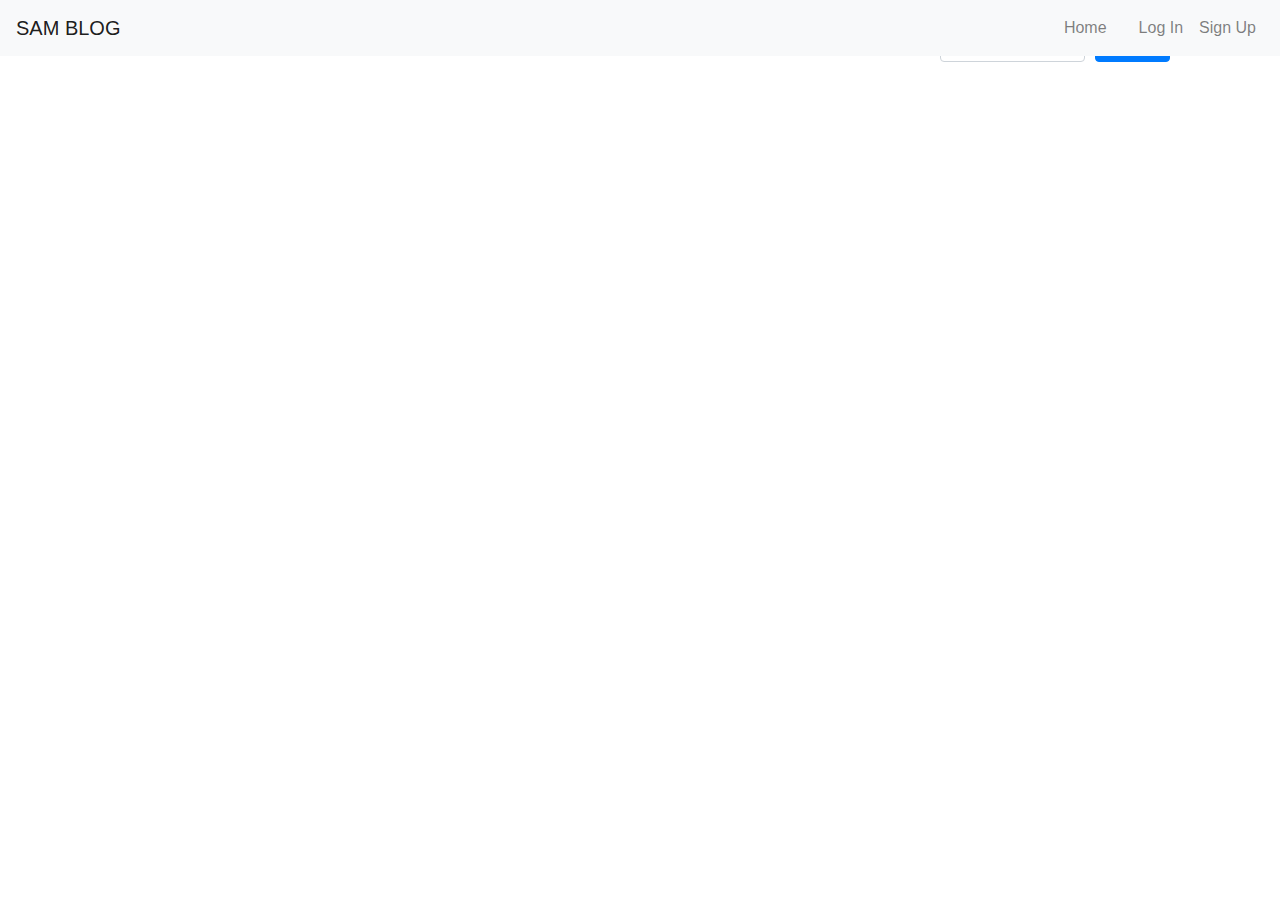
==== public/index.html @ 2ff495c5 "added home page" ====
<!DOCTYPE html>
<html lang="en">
<head>111111111111
    <meta charset="UTF-8">
    <meta name="viewport" content="width=device-width, initial-scale=1.0">
    <meta http-equiv="X-UA-Compatible" content="ie=edge">
    <title>SAM Blog</title>
    <link rel="stylesheet" href="./css/style.css">
    <link rel="stylesheet" href="./css/bootstrap.css">
    <link rel="stylesheet" href="./fonticons/css/all.min.css">
</head>
<body>
    <div class="background">
        <nav class="navbar navbar-expand-lg navbar-light bg-light navbar-default fixed-top">
            <a class="navbar-brand" href="#">SAM BLOG</a>
            <button class="navbar-toggler" type="button" data-toggle="collapse" data-target="#navbarNav" aria-controls="navbarNav" aria-expanded="false" aria-label="Toggle navigation">
                <span class="navbar-toggler-icon"></span>
            </button>
            <div class="collapse navbar-collapse" id="navbarNav" style="display:flex;justify-content: flex-end">
                <ul class="navbar-nav" >
                <li class="nav-item active">
                    <a class="nav-link" href="#"> <span class="sr-only">(current)</span></a>
                </li>
                <li class="nav-item">
                    <a class="nav-link" href="index.html">Home</a>
                </li>
                <li class="nav-item">
                    <a class="nav-link" href="#" id="welcome-user"></a>
                </li>
                <li class="nav-item" id="log-out">
                    
                </li>
                <li class="nav-item">
                    <a class="nav-link" href="login.html" id="log-in">Log In</a>
                </li>
                <li class="nav-item">
                    <a class="nav-link" href="register.html" id="sign-up">Sign Up</a>
                </li>
                </ul>
            </div>
        </nav>
        <div class="content container">
            <div>
                <div class="row">
                    <div class="col-md-3 offset-md-9">
                        <form id="searchForm">
                            <div class="form-row align-items-center">
                                <div class="col-md-7">
                                    <label class="sr-only" for="search">Search</label>
                                    <input type="text" class="form-control mb-2" id="search" placeholder="Search">
                                </div>
                                <div class="col-md-3">
                                    <button type="submit" class="btn btn-primary mb-2">Submit</button>
                                </div>
                            </div>
                        </form>
                    </div>
                </div>
            </div>
            <div id="add-post" class="ml-3 mb-3 col-md-2" style="display:flex;justify-content:flex-start;">

            </div>
            <div class="posts">
                
                <!-- <div class="card" style="width: 40rem;">
                    <img src="..." class="card-img-top" alt="...">
                    <div class="card-body">
                        <h5 class="card-title">J</h5>
                        <p class="card-text">Some quick example text to build on the card title and make up the bulk of the card's content.</p>
                        <a href="#" class="btn btn-primary">Go somewhere</a>
                        
                    </div>
                </div> -->
            </div>
        </div>
    </div>
    <script src="./js/jquery-3.3.1.js"></script>
    <script src="./js/popper.min.js"></script>
    <script src="./js/bootstrap.js"></script>
    <script src="./js/blog.js"></script>
</body>
</html>
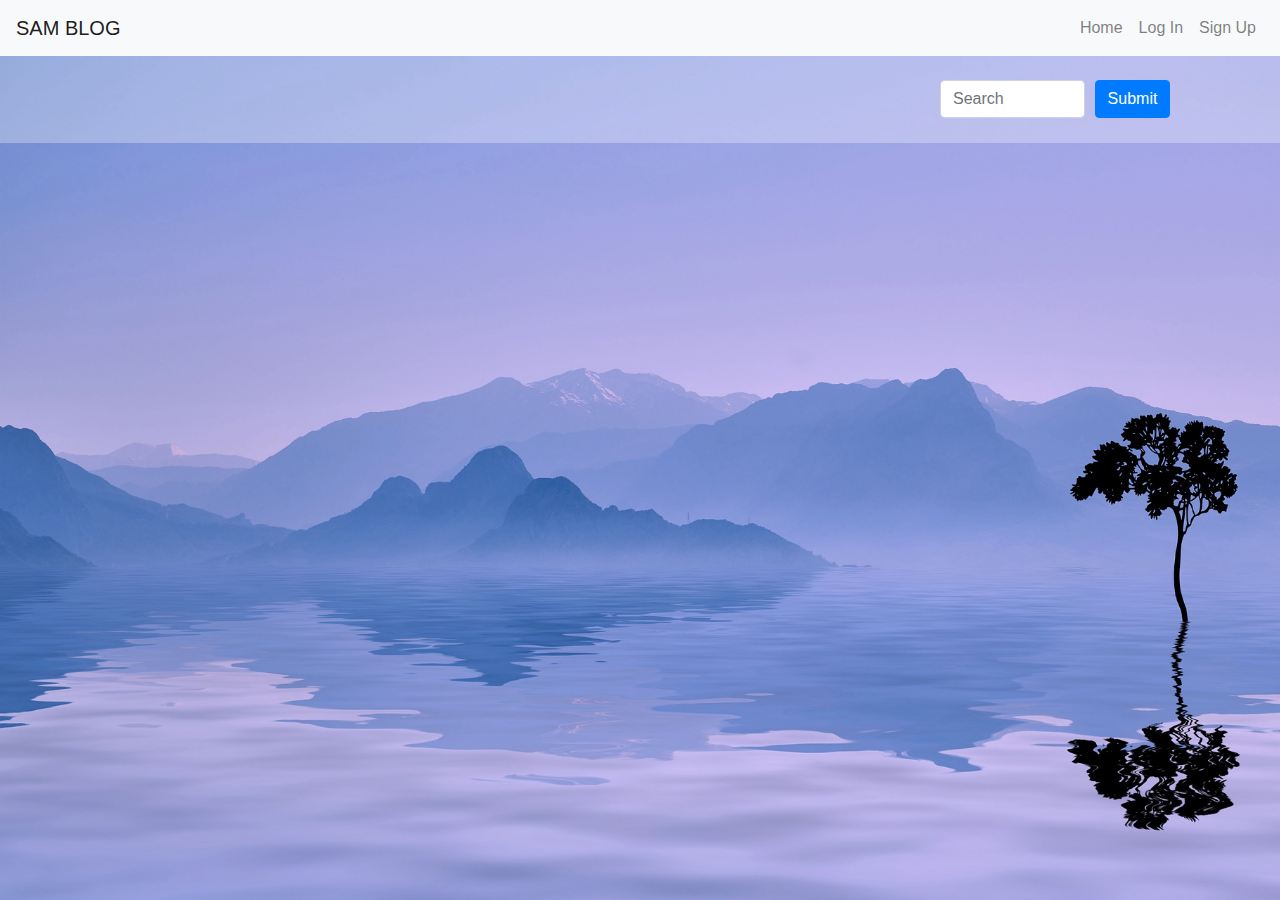
==== commit 615cfdaa: "made corrections" ====
--- a/public/index.html
+++ b/public/index.html
@@ -1,6 +1,6 @@
 <!DOCTYPE html>
 <html lang="en">
-<head>111111111111
+<head>
     <meta charset="UTF-8">
     <meta name="viewport" content="width=device-width, initial-scale=1.0">
     <meta http-equiv="X-UA-Compatible" content="ie=edge">
--- a/public/css/style.css
+++ b/public/css/style.css
@@ -0,0 +1,81 @@
+.content {
+    padding-top: 5rem;
+    background-color:rgba(255, 255, 255, 0);
+    min-height: 100%;
+    background-size: cover;
+}
+
+.card {
+    margin-bottom: 0rem;
+}
+
+.nav-link {
+    color:white;
+}
+#post-content{
+    text-align: center;
+}
+
+.posts {
+    display: flex;
+    flex-wrap: wrap;
+    /* grid-template-columns: auto auto;
+    gap: 0px;
+    padding-left:3rem;  */
+}
+
+.card-header{
+    text-align: center;
+}
+
+#post-title {
+    text-align: center;
+}
+
+.collapse .update{
+    display: inline;
+}
+
+body {
+    background-image: url('../landscape.jpg');
+    background-size: cover;
+    background-attachment: fixed;
+}
+
+.bg {
+    /* background-image: url('../cha2.jpg');
+    background-size: contain;
+    padding: 0px!; */
+    margin-bottom: 2rem;
+    margin-left: 2rem;
+} 
+.bottom-text {
+    background-color:rgba(0, 0, 0, 0.5);
+    height:4rem;
+    width:100%;
+    margin-top:12rem;
+    color:white;
+    text-align: center;
+    /* padding: auto; */
+}
+
+.background {
+    background-color: rgba(255, 255, 255, 0.3);
+}
+
+.register {
+    margin-top: 2rem;
+    background-color: rgba(255, 255, 255, 0.7)
+}
+
+.login {
+    background-color: rgba(255, 255, 255, 0.7);
+}
+
+#post-info {
+    color: white;
+}
+
+/* #post-info {
+    
+} */
--- a/public/fonticons/css/all.min.css
+++ b/public/fonticons/css/all.min.css
@@ -0,0 +1,5 @@
+/*!
+ * Font Awesome Free 5.4.2 by @fontawesome - https://fontawesome.com
+ * License - https://fontawesome.com/license/free (Icons: CC BY 4.0, Fonts: SIL OFL 1.1, Code: MIT License)
+ */
+.fa,.fab,.fal,.far,.fas{-moz-osx-font-smoothing:grayscale;-webkit-font-smoothing:antialiased;display:inline-block;font-style:normal;font-variant:normal;text-rendering:auto;line-height:1}.fa-lg{font-size:1.33333em;line-height:.75em;vertical-align:-.0667em}.fa-xs{font-size:.75em}.fa-sm{font-size:.875em}.fa-1x{font-size:1em}.fa-2x{font-size:2em}.fa-3x{font-size:3em}.fa-4x{font-size:4em}.fa-5x{font-size:5em}.fa-6x{font-size:6em}.fa-7x{font-size:7em}.fa-8x{font-size:8em}.fa-9x{font-size:9em}.fa-10x{font-size:10em}.fa-fw{text-align:center;width:1.25em}.fa-ul{list-style-type:none;margin-left:2.5em;padding-left:0}.fa-ul>li{position:relative}.fa-li{left:-2em;position:absolute;text-align:center;width:2em;line-height:inherit}.fa-border{border:.08em solid #eee;border-radius:.1em;padding:.2em .25em .15em}.fa-pull-left{float:left}.fa-pull-right{float:right}.fa.fa-pull-left,.fab.fa-pull-left,.fal.fa-pull-left,.far.fa-pull-left,.fas.fa-pull-left{margin-right:.3em}.fa.fa-pull-right,.fab.fa-pull-right,.fal.fa-pull-right,.far.fa-pull-right,.fas.fa-pull-right{margin-left:.3em}.fa-spin{animation:fa-spin 2s infinite linear}.fa-pulse{animation:fa-spin 1s infinite steps(8)}@keyframes fa-spin{0%{transform:rotate(0deg)}to{transform:rotate(1turn)}}.fa-rotate-90{-ms-filter:"progid:DXImageTransform.Microsoft.BasicImage(rotation=1)";transform:rotate(90deg)}.fa-rotate-180{-ms-filter:"progid:DXImageTransform.Microsoft.BasicImage(rotation=2)";transform:rotate(180deg)}.fa-rotate-270{-ms-filter:"progid:DXImageTransform.Microsoft.BasicImage(rotation=3)";transform:rotate(270deg)}.fa-flip-horizontal{-ms-filter:"progid:DXImageTransform.Microsoft.BasicImage(rotation=0, mirror=1)";transform:scaleX(-1)}.fa-flip-vertical{transform:scaleY(-1)}.fa-flip-horizontal.fa-flip-vertical,.fa-flip-vertical{-ms-filter:"progid:DXImageTransform.Microsoft.BasicImage(rotation=2, mirror=1)"}.fa-flip-horizontal.fa-flip-vertical{transform:scale(-1)}:root .fa-flip-horizontal,:root .fa-flip-vertical,:root .fa-rotate-90,:root .fa-rotate-180,:root .fa-rotate-270{-webkit-filter:none;filter:none}.fa-stack{display:inline-block;height:2em;line-height:2em;position:relative;vertical-align:middle;width:2em}.fa-stack-1x,.fa-stack-2x{left:0;position:absolute;text-align:center;width:100%}.fa-stack-1x{line-height:inherit}.fa-stack-2x{font-size:2em}.fa-inverse{color:#fff}.fa-500px:before{content:"\f26e"}.fa-accessible-icon:before{content:"\f368"}.fa-accusoft:before{content:"\f369"}.fa-acquisitions-incorporated:before{content:"\f6af"}.fa-ad:before{content:"\f641"}.fa-address-book:before{content:"\f2b9"}.fa-address-card:before{content:"\f2bb"}.fa-adjust:before{content:"\f042"}.fa-adn:before{content:"\f170"}.fa-adversal:before{content:"\f36a"}.fa-affiliatetheme:before{content:"\f36b"}.fa-air-freshener:before{content:"\f5d0"}.fa-algolia:before{content:"\f36c"}.fa-align-center:before{content:"\f037"}.fa-align-justify:before{content:"\f039"}.fa-align-left:before{content:"\f036"}.fa-align-right:before{content:"\f038"}.fa-alipay:before{content:"\f642"}.fa-allergies:before{content:"\f461"}.fa-amazon:before{content:"\f270"}.fa-amazon-pay:before{content:"\f42c"}.fa-ambulance:before{content:"\f0f9"}.fa-american-sign-language-interpreting:before{content:"\f2a3"}.fa-amilia:before{content:"\f36d"}.fa-anchor:before{content:"\f13d"}.fa-android:before{content:"\f17b"}.fa-angellist:before{content:"\f209"}.fa-angle-double-down:before{content:"\f103"}.fa-angle-double-left:before{content:"\f100"}.fa-angle-double-right:before{content:"\f101"}.fa-angle-double-up:before{content:"\f102"}.fa-angle-down:before{content:"\f107"}.fa-angle-left:before{content:"\f104"}.fa-angle-right:before{content:"\f105"}.fa-angle-up:before{content:"\f106"}.fa-angry:before{content:"\f556"}.fa-angrycreative:before{content:"\f36e"}.fa-angular:before{content:"\f420"}.fa-ankh:before{content:"\f644"}.fa-app-store:before{content:"\f36f"}.fa-app-store-ios:before{content:"\f370"}.fa-apper:before{content:"\f371"}.fa-apple:before{content:"\f179"}.fa-apple-alt:before{content:"\f5d1"}.fa-apple-pay:before{content:"\f415"}.fa-archive:before{content:"\f187"}.fa-archway:before{content:"\f557"}.fa-arrow-alt-circle-down:before{content:"\f358"}.fa-arrow-alt-circle-left:before{content:"\f359"}.fa-arrow-alt-circle-right:before{content:"\f35a"}.fa-arrow-alt-circle-up:before{content:"\f35b"}.fa-arrow-circle-down:before{content:"\f0ab"}.fa-arrow-circle-left:before{content:"\f0a8"}.fa-arrow-circle-right:before{content:"\f0a9"}.fa-arrow-circle-up:before{content:"\f0aa"}.fa-arrow-down:before{content:"\f063"}.fa-arrow-left:before{content:"\f060"}.fa-arrow-right:before{content:"\f061"}.fa-arrow-up:before{content:"\f062"}.fa-arrows-alt:before{content:"\f0b2"}.fa-arrows-alt-h:before{content:"\f337"}.fa-arrows-alt-v:before{content:"\f338"}.fa-assistive-listening-systems:before{content:"\f2a2"}.fa-asterisk:before{content:"\f069"}.fa-asymmetrik:before{content:"\f372"}.fa-at:before{content:"\f1fa"}.fa-atlas:before{content:"\f558"}.fa-atom:before{content:"\f5d2"}.fa-audible:before{content:"\f373"}.fa-audio-description:before{content:"\f29e"}.fa-autoprefixer:before{content:"\f41c"}.fa-avianex:before{content:"\f374"}.fa-aviato:before{content:"\f421"}.fa-award:before{content:"\f559"}.fa-aws:before{content:"\f375"}.fa-backspace:before{content:"\f55a"}.fa-backward:before{content:"\f04a"}.fa-balance-scale:before{content:"\f24e"}.fa-ban:before{content:"\f05e"}.fa-band-aid:before{content:"\f462"}.fa-bandcamp:before{content:"\f2d5"}.fa-barcode:before{content:"\f02a"}.fa-bars:before{content:"\f0c9"}.fa-baseball-ball:before{content:"\f433"}.fa-basketball-ball:before{content:"\f434"}.fa-bath:before{content:"\f2cd"}.fa-battery-empty:before{content:"\f244"}.fa-battery-full:before{content:"\f240"}.fa-battery-half:before{content:"\f242"}.fa-battery-quarter:before{content:"\f243"}.fa-battery-three-quarters:before{content:"\f241"}.fa-bed:before{content:"\f236"}.fa-beer:before{content:"\f0fc"}.fa-behance:before{content:"\f1b4"}.fa-behance-square:before{content:"\f1b5"}.fa-bell:before{content:"\f0f3"}.fa-bell-slash:before{content:"\f1f6"}.fa-bezier-curve:before{content:"\f55b"}.fa-bible:before{content:"\f647"}.fa-bicycle:before{content:"\f206"}.fa-bimobject:before{content:"\f378"}.fa-binoculars:before{content:"\f1e5"}.fa-birthday-cake:before{content:"\f1fd"}.fa-bitbucket:before{content:"\f171"}.fa-bitcoin:before{content:"\f379"}.fa-bity:before{content:"\f37a"}.fa-black-tie:before{content:"\f27e"}.fa-blackberry:before{content:"\f37b"}.fa-blender:before{content:"\f517"}.fa-blender-phone:before{content:"\f6b6"}.fa-blind:before{content:"\f29d"}.fa-blogger:before{content:"\f37c"}.fa-blogger-b:before{content:"\f37d"}.fa-bluetooth:before{content:"\f293"}.fa-bluetooth-b:before{content:"\f294"}.fa-bold:before{content:"\f032"}.fa-bolt:before{content:"\f0e7"}.fa-bomb:before{content:"\f1e2"}.fa-bone:before{content:"\f5d7"}.fa-bong:before{content:"\f55c"}.fa-book:before{content:"\f02d"}.fa-book-dead:before{content:"\f6b7"}.fa-book-open:before{content:"\f518"}.fa-book-reader:before{content:"\f5da"}.fa-bookmark:before{content:"\f02e"}.fa-bowling-ball:before{content:"\f436"}.fa-box:before{content:"\f466"}.fa-box-open:before{content:"\f49e"}.fa-boxes:before{content:"\f468"}.fa-braille:before{content:"\f2a1"}.fa-brain:before{content:"\f5dc"}.fa-briefcase:before{content:"\f0b1"}.fa-briefcase-medical:before{content:"\f469"}.fa-broadcast-tower:before{content:"\f519"}.fa-broom:before{content:"\f51a"}.fa-brush:before{content:"\f55d"}.fa-btc:before{content:"\f15a"}.fa-bug:before{content:"\f188"}.fa-building:before{content:"\f1ad"}.fa-bullhorn:before{content:"\f0a1"}.fa-bullseye:before{content:"\f140"}.fa-burn:before{content:"\f46a"}.fa-buromobelexperte:before{content:"\f37f"}.fa-bus:before{content:"\f207"}.fa-bus-alt:before{content:"\f55e"}.fa-business-time:before{content:"\f64a"}.fa-buysellads:before{content:"\f20d"}.fa-calculator:before{content:"\f1ec"}.fa-calendar:before{content:"\f133"}.fa-calendar-alt:before{content:"\f073"}.fa-calendar-check:before{content:"\f274"}.fa-calendar-minus:before{content:"\f272"}.fa-calendar-plus:before{content:"\f271"}.fa-calendar-times:before{content:"\f273"}.fa-camera:before{content:"\f030"}.fa-camera-retro:before{content:"\f083"}.fa-campground:before{content:"\f6bb"}.fa-cannabis:before{content:"\f55f"}.fa-capsules:before{content:"\f46b"}.fa-car:before{content:"\f1b9"}.fa-car-alt:before{content:"\f5de"}.fa-car-battery:before{content:"\f5df"}.fa-car-crash:before{content:"\f5e1"}.fa-car-side:before{content:"\f5e4"}.fa-caret-down:before{content:"\f0d7"}.fa-caret-left:before{content:"\f0d9"}.fa-caret-right:before{content:"\f0da"}.fa-caret-square-down:before{content:"\f150"}.fa-caret-square-left:before{content:"\f191"}.fa-caret-square-right:before{content:"\f152"}.fa-caret-square-up:before{content:"\f151"}.fa-caret-up:before{content:"\f0d8"}.fa-cart-arrow-down:before{content:"\f218"}.fa-cart-plus:before{content:"\f217"}.fa-cat:before{content:"\f6be"}.fa-cc-amazon-pay:before{content:"\f42d"}.fa-cc-amex:before{content:"\f1f3"}.fa-cc-apple-pay:before{content:"\f416"}.fa-cc-diners-club:before{content:"\f24c"}.fa-cc-discover:before{content:"\f1f2"}.fa-cc-jcb:before{content:"\f24b"}.fa-cc-mastercard:before{content:"\f1f1"}.fa-cc-paypal:before{content:"\f1f4"}.fa-cc-stripe:before{content:"\f1f5"}.fa-cc-visa:before{content:"\f1f0"}.fa-centercode:before{content:"\f380"}.fa-certificate:before{content:"\f0a3"}.fa-chair:before{content:"\f6c0"}.fa-chalkboard:before{content:"\f51b"}.fa-chalkboard-teacher:before{content:"\f51c"}.fa-charging-station:before{content:"\f5e7"}.fa-chart-area:before{content:"\f1fe"}.fa-chart-bar:before{content:"\f080"}.fa-chart-line:before{content:"\f201"}.fa-chart-pie:before{content:"\f200"}.fa-check:before{content:"\f00c"}.fa-check-circle:before{content:"\f058"}.fa-check-double:before{content:"\f560"}.fa-check-square:before{content:"\f14a"}.fa-chess:before{content:"\f439"}.fa-chess-bishop:before{content:"\f43a"}.fa-chess-board:before{content:"\f43c"}.fa-chess-king:before{content:"\f43f"}.fa-chess-knight:before{content:"\f441"}.fa-chess-pawn:before{content:"\f443"}.fa-chess-queen:before{content:"\f445"}.fa-chess-rook:before{content:"\f447"}.fa-chevron-circle-down:before{content:"\f13a"}.fa-chevron-circle-left:before{content:"\f137"}.fa-chevron-circle-right:before{content:"\f138"}.fa-chevron-circle-up:before{content:"\f139"}.fa-chevron-down:before{content:"\f078"}.fa-chevron-left:before{content:"\f053"}.fa-chevron-right:before{content:"\f054"}.fa-chevron-up:before{content:"\f077"}.fa-child:before{content:"\f1ae"}.fa-chrome:before{content:"\f268"}.fa-church:before{content:"\f51d"}.fa-circle:before{content:"\f111"}.fa-circle-notch:before{content:"\f1ce"}.fa-city:before{content:"\f64f"}.fa-clipboard:before{content:"\f328"}.fa-clipboard-check:before{content:"\f46c"}.fa-clipboard-list:before{content:"\f46d"}.fa-clock:before{content:"\f017"}.fa-clone:before{content:"\f24d"}.fa-closed-captioning:before{content:"\f20a"}.fa-cloud:before{content:"\f0c2"}.fa-cloud-download-alt:before{content:"\f381"}.fa-cloud-moon:before{content:"\f6c3"}.fa-cloud-sun:before{content:"\f6c4"}.fa-cloud-upload-alt:before{content:"\f382"}.fa-cloudscale:before{content:"\f383"}.fa-cloudsmith:before{content:"\f384"}.fa-cloudversify:before{content:"\f385"}.fa-cocktail:before{content:"\f561"}.fa-code:before{content:"\f121"}.fa-code-branch:before{content:"\f126"}.fa-codepen:before{content:"\f1cb"}.fa-codiepie:before{content:"\f284"}.fa-coffee:before{content:"\f0f4"}.fa-cog:before{content:"\f013"}.fa-cogs:before{content:"\f085"}.fa-coins:before{content:"\f51e"}.fa-columns:before{content:"\f0db"}.fa-comment:before{content:"\f075"}.fa-comment-alt:before{content:"\f27a"}.fa-comment-dollar:before{content:"\f651"}.fa-comment-dots:before{content:"\f4ad"}.fa-comment-slash:before{content:"\f4b3"}.fa-comments:before{content:"\f086"}.fa-comments-dollar:before{content:"\f653"}.fa-compact-disc:before{content:"\f51f"}.fa-compass:before{content:"\f14e"}.fa-compress:before{content:"\f066"}.fa-concierge-bell:before{content:"\f562"}.fa-connectdevelop:before{content:"\f20e"}.fa-contao:before{content:"\f26d"}.fa-cookie:before{content:"\f563"}.fa-cookie-bite:before{content:"\f564"}.fa-copy:before{content:"\f0c5"}.fa-copyright:before{content:"\f1f9"}.fa-couch:before{content:"\f4b8"}.fa-cpanel:before{content:"\f388"}.fa-creative-commons:before{content:"\f25e"}.fa-creative-commons-by:before{content:"\f4e7"}.fa-creative-commons-nc:before{content:"\f4e8"}.fa-creative-commons-nc-eu:before{content:"\f4e9"}.fa-creative-commons-nc-jp:before{content:"\f4ea"}.fa-creative-commons-nd:before{content:"\f4eb"}.fa-creative-commons-pd:before{content:"\f4ec"}.fa-creative-commons-pd-alt:before{content:"\f4ed"}.fa-creative-commons-remix:before{content:"\f4ee"}.fa-creative-commons-sa:before{content:"\f4ef"}.fa-creative-commons-sampling:before{content:"\f4f0"}.fa-creative-commons-sampling-plus:before{content:"\f4f1"}.fa-creative-commons-share:before{content:"\f4f2"}.fa-creative-commons-zero:before{content:"\f4f3"}.fa-credit-card:before{content:"\f09d"}.fa-critical-role:before{content:"\f6c9"}.fa-crop:before{content:"\f125"}.fa-crop-alt:before{content:"\f565"}.fa-cross:before{content:"\f654"}.fa-crosshairs:before{content:"\f05b"}.fa-crow:before{content:"\f520"}.fa-crown:before{content:"\f521"}.fa-css3:before{content:"\f13c"}.fa-css3-alt:before{content:"\f38b"}.fa-cube:before{content:"\f1b2"}.fa-cubes:before{content:"\f1b3"}.fa-cut:before{content:"\f0c4"}.fa-cuttlefish:before{content:"\f38c"}.fa-d-and-d:before{content:"\f38d"}.fa-d-and-d-beyond:before{content:"\f6ca"}.fa-dashcube:before{content:"\f210"}.fa-database:before{content:"\f1c0"}.fa-deaf:before{content:"\f2a4"}.fa-delicious:before{content:"\f1a5"}.fa-deploydog:before{content:"\f38e"}.fa-deskpro:before{content:"\f38f"}.fa-desktop:before{content:"\f108"}.fa-dev:before{content:"\f6cc"}.fa-deviantart:before{content:"\f1bd"}.fa-dharmachakra:before{content:"\f655"}.fa-diagnoses:before{content:"\f470"}.fa-dice:before{content:"\f522"}.fa-dice-d20:before{content:"\f6cf"}.fa-dice-d6:before{content:"\f6d1"}.fa-dice-five:before{content:"\f523"}.fa-dice-four:before{content:"\f524"}.fa-dice-one:before{content:"\f525"}.fa-dice-six:before{content:"\f526"}.fa-dice-three:before{content:"\f527"}.fa-dice-two:before{content:"\f528"}.fa-digg:before{content:"\f1a6"}.fa-digital-ocean:before{content:"\f391"}.fa-digital-tachograph:before{content:"\f566"}.fa-directions:before{content:"\f5eb"}.fa-discord:before{content:"\f392"}.fa-discourse:before{content:"\f393"}.fa-divide:before{content:"\f529"}.fa-dizzy:before{content:"\f567"}.fa-dna:before{content:"\f471"}.fa-dochub:before{content:"\f394"}.fa-docker:before{content:"\f395"}.fa-dog:before{content:"\f6d3"}.fa-dollar-sign:before{content:"\f155"}.fa-dolly:before{content:"\f472"}.fa-dolly-flatbed:before{content:"\f474"}.fa-donate:before{content:"\f4b9"}.fa-door-closed:before{content:"\f52a"}.fa-door-open:before{content:"\f52b"}.fa-dot-circle:before{content:"\f192"}.fa-dove:before{content:"\f4ba"}.fa-download:before{content:"\f019"}.fa-draft2digital:before{content:"\f396"}.fa-drafting-compass:before{content:"\f568"}.fa-dragon:before{content:"\f6d5"}.fa-draw-polygon:before{content:"\f5ee"}.fa-dribbble:before{content:"\f17d"}.fa-dribbble-square:before{content:"\f397"}.fa-dropbox:before{content:"\f16b"}.fa-drum:before{content:"\f569"}.fa-drum-steelpan:before{content:"\f56a"}.fa-drumstick-bite:before{content:"\f6d7"}.fa-drupal:before{content:"\f1a9"}.fa-dumbbell:before{content:"\f44b"}.fa-dungeon:before{content:"\f6d9"}.fa-dyalog:before{content:"\f399"}.fa-earlybirds:before{content:"\f39a"}.fa-ebay:before{content:"\f4f4"}.fa-edge:before{content:"\f282"}.fa-edit:before{content:"\f044"}.fa-eject:before{content:"\f052"}.fa-elementor:before{content:"\f430"}.fa-ellipsis-h:before{content:"\f141"}.fa-ellipsis-v:before{content:"\f142"}.fa-ello:before{content:"\f5f1"}.fa-ember:before{content:"\f423"}.fa-empire:before{content:"\f1d1"}.fa-envelope:before{content:"\f0e0"}.fa-envelope-open:before{content:"\f2b6"}.fa-envelope-open-text:before{content:"\f658"}.fa-envelope-square:before{content:"\f199"}.fa-envira:before{content:"\f299"}.fa-equals:before{content:"\f52c"}.fa-eraser:before{content:"\f12d"}.fa-erlang:before{content:"\f39d"}.fa-ethereum:before{content:"\f42e"}.fa-etsy:before{content:"\f2d7"}.fa-euro-sign:before{content:"\f153"}.fa-exchange-alt:before{content:"\f362"}.fa-exclamation:before{content:"\f12a"}.fa-exclamation-circle:before{content:"\f06a"}.fa-exclamation-triangle:before{content:"\f071"}.fa-expand:before{content:"\f065"}.fa-expand-arrows-alt:before{content:"\f31e"}.fa-expeditedssl:before{content:"\f23e"}.fa-external-link-alt:before{content:"\f35d"}.fa-external-link-square-alt:before{content:"\f360"}.fa-eye:before{content:"\f06e"}.fa-eye-dropper:before{content:"\f1fb"}.fa-eye-slash:before{content:"\f070"}.fa-facebook:before{content:"\f09a"}.fa-facebook-f:before{content:"\f39e"}.fa-facebook-messenger:before{content:"\f39f"}.fa-facebook-square:before{content:"\f082"}.fa-fantasy-flight-games:before{content:"\f6dc"}.fa-fast-backward:before{content:"\f049"}.fa-fast-forward:before{content:"\f050"}.fa-fax:before{content:"\f1ac"}.fa-feather:before{content:"\f52d"}.fa-feather-alt:before{content:"\f56b"}.fa-female:before{content:"\f182"}.fa-fighter-jet:before{content:"\f0fb"}.fa-file:before{content:"\f15b"}.fa-file-alt:before{content:"\f15c"}.fa-file-archive:before{content:"\f1c6"}.fa-file-audio:before{content:"\f1c7"}.fa-file-code:before{content:"\f1c9"}.fa-file-contract:before{content:"\f56c"}.fa-file-csv:before{content:"\f6dd"}.fa-file-download:before{content:"\f56d"}.fa-file-excel:before{content:"\f1c3"}.fa-file-export:before{content:"\f56e"}.fa-file-image:before{content:"\f1c5"}.fa-file-import:before{content:"\f56f"}.fa-file-invoice:before{content:"\f570"}.fa-file-invoice-dollar:before{content:"\f571"}.fa-file-medical:before{content:"\f477"}.fa-file-medical-alt:before{content:"\f478"}.fa-file-pdf:before{content:"\f1c1"}.fa-file-powerpoint:before{content:"\f1c4"}.fa-file-prescription:before{content:"\f572"}.fa-file-signature:before{content:"\f573"}.fa-file-upload:before{content:"\f574"}.fa-file-video:before{content:"\f1c8"}.fa-file-word:before{content:"\f1c2"}.fa-fill:before{content:"\f575"}.fa-fill-drip:before{content:"\f576"}.fa-film:before{content:"\f008"}.fa-filter:before{content:"\f0b0"}.fa-fingerprint:before{content:"\f577"}.fa-fire:before{content:"\f06d"}.fa-fire-extinguisher:before{content:"\f134"}.fa-firefox:before{content:"\f269"}.fa-first-aid:before{content:"\f479"}.fa-first-order:before{content:"\f2b0"}.fa-first-order-alt:before{content:"\f50a"}.fa-firstdraft:before{content:"\f3a1"}.fa-fish:before{content:"\f578"}.fa-fist-raised:before{content:"\f6de"}.fa-flag:before{content:"\f024"}.fa-flag-checkered:before{content:"\f11e"}.fa-flask:before{content:"\f0c3"}.fa-flickr:before{content:"\f16e"}.fa-flipboard:before{content:"\f44d"}.fa-flushed:before{content:"\f579"}.fa-fly:before{content:"\f417"}.fa-folder:before{content:"\f07b"}.fa-folder-minus:before{content:"\f65d"}.fa-folder-open:before{content:"\f07c"}.fa-folder-plus:before{content:"\f65e"}.fa-font:before{content:"\f031"}.fa-font-awesome:before{content:"\f2b4"}.fa-font-awesome-alt:before{content:"\f35c"}.fa-font-awesome-flag:before{content:"\f425"}.fa-font-awesome-logo-full:before{content:"\f4e6"}.fa-fonticons:before{content:"\f280"}.fa-fonticons-fi:before{content:"\f3a2"}.fa-football-ball:before{content:"\f44e"}.fa-fort-awesome:before{content:"\f286"}.fa-fort-awesome-alt:before{content:"\f3a3"}.fa-forumbee:before{content:"\f211"}.fa-forward:before{content:"\f04e"}.fa-foursquare:before{content:"\f180"}.fa-free-code-camp:before{content:"\f2c5"}.fa-freebsd:before{content:"\f3a4"}.fa-frog:before{content:"\f52e"}.fa-frown:before{content:"\f119"}.fa-frown-open:before{content:"\f57a"}.fa-fulcrum:before{content:"\f50b"}.fa-funnel-dollar:before{content:"\f662"}.fa-futbol:before{content:"\f1e3"}.fa-galactic-republic:before{content:"\f50c"}.fa-galactic-senate:before{content:"\f50d"}.fa-gamepad:before{content:"\f11b"}.fa-gas-pump:before{content:"\f52f"}.fa-gavel:before{content:"\f0e3"}.fa-gem:before{content:"\f3a5"}.fa-genderless:before{content:"\f22d"}.fa-get-pocket:before{content:"\f265"}.fa-gg:before{content:"\f260"}.fa-gg-circle:before{content:"\f261"}.fa-ghost:before{content:"\f6e2"}.fa-gift:before{content:"\f06b"}.fa-git:before{content:"\f1d3"}.fa-git-square:before{content:"\f1d2"}.fa-github:before{content:"\f09b"}.fa-github-alt:before{content:"\f113"}.fa-github-square:before{content:"\f092"}.fa-gitkraken:before{content:"\f3a6"}.fa-gitlab:before{content:"\f296"}.fa-gitter:before{content:"\f426"}.fa-glass-martini:before{content:"\f000"}.fa-glass-martini-alt:before{content:"\f57b"}.fa-glasses:before{content:"\f530"}.fa-glide:before{content:"\f2a5"}.fa-glide-g:before{content:"\f2a6"}.fa-globe:before{content:"\f0ac"}.fa-globe-africa:before{content:"\f57c"}.fa-globe-americas:before{content:"\f57d"}.fa-globe-asia:before{content:"\f57e"}.fa-gofore:before{content:"\f3a7"}.fa-golf-ball:before{content:"\f450"}.fa-goodreads:before{content:"\f3a8"}.fa-goodreads-g:before{content:"\f3a9"}.fa-google:before{content:"\f1a0"}.fa-google-drive:before{content:"\f3aa"}.fa-google-play:before{content:"\f3ab"}.fa-google-plus:before{content:"\f2b3"}.fa-google-plus-g:before{content:"\f0d5"}.fa-google-plus-square:before{content:"\f0d4"}.fa-google-wallet:before{content:"\f1ee"}.fa-gopuram:before{content:"\f664"}.fa-graduation-cap:before{content:"\f19d"}.fa-gratipay:before{content:"\f184"}.fa-grav:before{content:"\f2d6"}.fa-greater-than:before{content:"\f531"}.fa-greater-than-equal:before{content:"\f532"}.fa-grimace:before{content:"\f57f"}.fa-grin:before{content:"\f580"}.fa-grin-alt:before{content:"\f581"}.fa-grin-beam:before{content:"\f582"}.fa-grin-beam-sweat:before{content:"\f583"}.fa-grin-hearts:before{content:"\f584"}.fa-grin-squint:before{content:"\f585"}.fa-grin-squint-tears:before{content:"\f586"}.fa-grin-stars:before{content:"\f587"}.fa-grin-tears:before{content:"\f588"}.fa-grin-tongue:before{content:"\f589"}.fa-grin-tongue-squint:before{content:"\f58a"}.fa-grin-tongue-wink:before{content:"\f58b"}.fa-grin-wink:before{content:"\f58c"}.fa-grip-horizontal:before{content:"\f58d"}.fa-grip-vertical:before{content:"\f58e"}.fa-gripfire:before{content:"\f3ac"}.fa-grunt:before{content:"\f3ad"}.fa-gulp:before{content:"\f3ae"}.fa-h-square:before{content:"\f0fd"}.fa-hacker-news:before{content:"\f1d4"}.fa-hacker-news-square:before{content:"\f3af"}.fa-hackerrank:before{content:"\f5f7"}.fa-hammer:before{content:"\f6e3"}.fa-hamsa:before{content:"\f665"}.fa-hand-holding:before{content:"\f4bd"}.fa-hand-holding-heart:before{content:"\f4be"}.fa-hand-holding-usd:before{content:"\f4c0"}.fa-hand-lizard:before{content:"\f258"}.fa-hand-paper:before{content:"\f256"}.fa-hand-peace:before{content:"\f25b"}.fa-hand-point-down:before{content:"\f0a7"}.fa-hand-point-left:before{content:"\f0a5"}.fa-hand-point-right:before{content:"\f0a4"}.fa-hand-point-up:before{content:"\f0a6"}.fa-hand-pointer:before{content:"\f25a"}.fa-hand-rock:before{content:"\f255"}.fa-hand-scissors:before{content:"\f257"}.fa-hand-spock:before{content:"\f259"}.fa-hands:before{content:"\f4c2"}.fa-hands-helping:before{content:"\f4c4"}.fa-handshake:before{content:"\f2b5"}.fa-hanukiah:before{content:"\f6e6"}.fa-hashtag:before{content:"\f292"}.fa-hat-wizard:before{content:"\f6e8"}.fa-haykal:before{content:"\f666"}.fa-hdd:before{content:"\f0a0"}.fa-heading:before{content:"\f1dc"}.fa-headphones:before{content:"\f025"}.fa-headphones-alt:before{content:"\f58f"}.fa-headset:before{content:"\f590"}.fa-heart:before{content:"\f004"}.fa-heartbeat:before{content:"\f21e"}.fa-helicopter:before{content:"\f533"}.fa-highlighter:before{content:"\f591"}.fa-hiking:before{content:"\f6ec"}.fa-hippo:before{content:"\f6ed"}.fa-hips:before{content:"\f452"}.fa-hire-a-helper:before{content:"\f3b0"}.fa-history:before{content:"\f1da"}.fa-hockey-puck:before{content:"\f453"}.fa-home:before{content:"\f015"}.fa-hooli:before{content:"\f427"}.fa-hornbill:before{content:"\f592"}.fa-horse:before{content:"\f6f0"}.fa-hospital:before{content:"\f0f8"}.fa-hospital-alt:before{content:"\f47d"}.fa-hospital-symbol:before{content:"\f47e"}.fa-hot-tub:before{content:"\f593"}.fa-hotel:before{content:"\f594"}.fa-hotjar:before{content:"\f3b1"}.fa-hourglass:before{content:"\f254"}.fa-hourglass-end:before{content:"\f253"}.fa-hourglass-half:before{content:"\f252"}.fa-hourglass-start:before{content:"\f251"}.fa-house-damage:before{content:"\f6f1"}.fa-houzz:before{content:"\f27c"}.fa-hryvnia:before{content:"\f6f2"}.fa-html5:before{content:"\f13b"}.fa-hubspot:before{content:"\f3b2"}.fa-i-cursor:before{content:"\f246"}.fa-id-badge:before{content:"\f2c1"}.fa-id-card:before{content:"\f2c2"}.fa-id-card-alt:before{content:"\f47f"}.fa-image:before{content:"\f03e"}.fa-images:before{content:"\f302"}.fa-imdb:before{content:"\f2d8"}.fa-inbox:before{content:"\f01c"}.fa-indent:before{content:"\f03c"}.fa-industry:before{content:"\f275"}.fa-infinity:before{content:"\f534"}.fa-info:before{content:"\f129"}.fa-info-circle:before{content:"\f05a"}.fa-instagram:before{content:"\f16d"}.fa-internet-explorer:before{content:"\f26b"}.fa-ioxhost:before{content:"\f208"}.fa-italic:before{content:"\f033"}.fa-itunes:before{content:"\f3b4"}.fa-itunes-note:before{content:"\f3b5"}.fa-java:before{content:"\f4e4"}.fa-jedi:before{content:"\f669"}.fa-jedi-order:before{content:"\f50e"}.fa-jenkins:before{content:"\f3b6"}.fa-joget:before{content:"\f3b7"}.fa-joint:before{content:"\f595"}.fa-joomla:before{content:"\f1aa"}.fa-journal-whills:before{content:"\f66a"}.fa-js:before{content:"\f3b8"}.fa-js-square:before{content:"\f3b9"}.fa-jsfiddle:before{content:"\f1cc"}.fa-kaaba:before{content:"\f66b"}.fa-kaggle:before{content:"\f5fa"}.fa-key:before{content:"\f084"}.fa-keybase:before{content:"\f4f5"}.fa-keyboard:before{content:"\f11c"}.fa-keycdn:before{content:"\f3ba"}.fa-khanda:before{content:"\f66d"}.fa-kickstarter:before{content:"\f3bb"}.fa-kickstarter-k:before{content:"\f3bc"}.fa-kiss:before{content:"\f596"}.fa-kiss-beam:before{content:"\f597"}.fa-kiss-wink-heart:before{content:"\f598"}.fa-kiwi-bird:before{content:"\f535"}.fa-korvue:before{content:"\f42f"}.fa-landmark:before{content:"\f66f"}.fa-language:before{content:"\f1ab"}.fa-laptop:before{content:"\f109"}.fa-laptop-code:before{content:"\f5fc"}.fa-laravel:before{content:"\f3bd"}.fa-lastfm:before{content:"\f202"}.fa-lastfm-square:before{content:"\f203"}.fa-laugh:before{content:"\f599"}.fa-laugh-beam:before{content:"\f59a"}.fa-laugh-squint:before{content:"\f59b"}.fa-laugh-wink:before{content:"\f59c"}.fa-layer-group:before{content:"\f5fd"}.fa-leaf:before{content:"\f06c"}.fa-leanpub:before{content:"\f212"}.fa-lemon:before{content:"\f094"}.fa-less:before{content:"\f41d"}.fa-less-than:before{content:"\f536"}.fa-less-than-equal:before{content:"\f537"}.fa-level-down-alt:before{content:"\f3be"}.fa-level-up-alt:before{content:"\f3bf"}.fa-life-ring:before{content:"\f1cd"}.fa-lightbulb:before{content:"\f0eb"}.fa-line:before{content:"\f3c0"}.fa-link:before{content:"\f0c1"}.fa-linkedin:before{content:"\f08c"}.fa-linkedin-in:before{content:"\f0e1"}.fa-linode:before{content:"\f2b8"}.fa-linux:before{content:"\f17c"}.fa-lira-sign:before{content:"\f195"}.fa-list:before{content:"\f03a"}.fa-list-alt:before{content:"\f022"}.fa-list-ol:before{content:"\f0cb"}.fa-list-ul:before{content:"\f0ca"}.fa-location-arrow:before{content:"\f124"}.fa-lock:before{content:"\f023"}.fa-lock-open:before{content:"\f3c1"}.fa-long-arrow-alt-down:before{content:"\f309"}.fa-long-arrow-alt-left:before{content:"\f30a"}.fa-long-arrow-alt-right:before{content:"\f30b"}.fa-long-arrow-alt-up:before{content:"\f30c"}.fa-low-vision:before{content:"\f2a8"}.fa-luggage-cart:before{content:"\f59d"}.fa-lyft:before{content:"\f3c3"}.fa-magento:before{content:"\f3c4"}.fa-magic:before{content:"\f0d0"}.fa-magnet:before{content:"\f076"}.fa-mail-bulk:before{content:"\f674"}.fa-mailchimp:before{content:"\f59e"}.fa-male:before{content:"\f183"}.fa-mandalorian:before{content:"\f50f"}.fa-map:before{content:"\f279"}.fa-map-marked:before{content:"\f59f"}.fa-map-marked-alt:before{content:"\f5a0"}.fa-map-marker:before{content:"\f041"}.fa-map-marker-alt:before{content:"\f3c5"}.fa-map-pin:before{content:"\f276"}.fa-map-signs:before{content:"\f277"}.fa-markdown:before{content:"\f60f"}.fa-marker:before{content:"\f5a1"}.fa-mars:before{content:"\f222"}.fa-mars-double:before{content:"\f227"}.fa-mars-stroke:before{content:"\f229"}.fa-mars-stroke-h:before{content:"\f22b"}.fa-mars-stroke-v:before{content:"\f22a"}.fa-mask:before{content:"\f6fa"}.fa-mastodon:before{content:"\f4f6"}.fa-maxcdn:before{content:"\f136"}.fa-medal:before{content:"\f5a2"}.fa-medapps:before{content:"\f3c6"}.fa-medium:before{content:"\f23a"}.fa-medium-m:before{content:"\f3c7"}.fa-medkit:before{content:"\f0fa"}.fa-medrt:before{content:"\f3c8"}.fa-meetup:before{content:"\f2e0"}.fa-megaport:before{content:"\f5a3"}.fa-meh:before{content:"\f11a"}.fa-meh-blank:before{content:"\f5a4"}.fa-meh-rolling-eyes:before{content:"\f5a5"}.fa-memory:before{content:"\f538"}.fa-menorah:before{content:"\f676"}.fa-mercury:before{content:"\f223"}.fa-microchip:before{content:"\f2db"}.fa-microphone:before{content:"\f130"}.fa-microphone-alt:before{content:"\f3c9"}.fa-microphone-alt-slash:before{content:"\f539"}.fa-microphone-slash:before{content:"\f131"}.fa-microscope:before{content:"\f610"}.fa-microsoft:before{content:"\f3ca"}.fa-minus:before{content:"\f068"}.fa-minus-circle:before{content:"\f056"}.fa-minus-square:before{content:"\f146"}.fa-mix:before{content:"\f3cb"}.fa-mixcloud:before{content:"\f289"}.fa-mizuni:before{content:"\f3cc"}.fa-mobile:before{content:"\f10b"}.fa-mobile-alt:before{content:"\f3cd"}.fa-modx:before{content:"\f285"}.fa-monero:before{content:"\f3d0"}.fa-money-bill:before{content:"\f0d6"}.fa-money-bill-alt:before{content:"\f3d1"}.fa-money-bill-wave:before{content:"\f53a"}.fa-money-bill-wave-alt:before{content:"\f53b"}.fa-money-check:before{content:"\f53c"}.fa-money-check-alt:before{content:"\f53d"}.fa-monument:before{content:"\f5a6"}.fa-moon:before{content:"\f186"}.fa-mortar-pestle:before{content:"\f5a7"}.fa-mosque:before{content:"\f678"}.fa-motorcycle:before{content:"\f21c"}.fa-mountain:before{content:"\f6fc"}.fa-mouse-pointer:before{content:"\f245"}.fa-music:before{content:"\f001"}.fa-napster:before{content:"\f3d2"}.fa-neos:before{content:"\f612"}.fa-network-wired:before{content:"\f6ff"}.fa-neuter:before{content:"\f22c"}.fa-newspaper:before{content:"\f1ea"}.fa-nimblr:before{content:"\f5a8"}.fa-nintendo-switch:before{content:"\f418"}.fa-node:before{content:"\f419"}.fa-node-js:before{content:"\f3d3"}.fa-not-equal:before{content:"\f53e"}.fa-notes-medical:before{content:"\f481"}.fa-npm:before{content:"\f3d4"}.fa-ns8:before{content:"\f3d5"}.fa-nutritionix:before{content:"\f3d6"}.fa-object-group:before{content:"\f247"}.fa-object-ungroup:before{content:"\f248"}.fa-odnoklassniki:before{content:"\f263"}.fa-odnoklassniki-square:before{content:"\f264"}.fa-oil-can:before{content:"\f613"}.fa-old-republic:before{content:"\f510"}.fa-om:before{content:"\f679"}.fa-opencart:before{content:"\f23d"}.fa-openid:before{content:"\f19b"}.fa-opera:before{content:"\f26a"}.fa-optin-monster:before{content:"\f23c"}.fa-osi:before{content:"\f41a"}.fa-otter:before{content:"\f700"}.fa-outdent:before{content:"\f03b"}.fa-page4:before{content:"\f3d7"}.fa-pagelines:before{content:"\f18c"}.fa-paint-brush:before{content:"\f1fc"}.fa-paint-roller:before{content:"\f5aa"}.fa-palette:before{content:"\f53f"}.fa-palfed:before{content:"\f3d8"}.fa-pallet:before{content:"\f482"}.fa-paper-plane:before{content:"\f1d8"}.fa-paperclip:before{content:"\f0c6"}.fa-parachute-box:before{content:"\f4cd"}.fa-paragraph:before{content:"\f1dd"}.fa-parking:before{content:"\f540"}.fa-passport:before{content:"\f5ab"}.fa-pastafarianism:before{content:"\f67b"}.fa-paste:before{content:"\f0ea"}.fa-patreon:before{content:"\f3d9"}.fa-pause:before{content:"\f04c"}.fa-pause-circle:before{content:"\f28b"}.fa-paw:before{content:"\f1b0"}.fa-paypal:before{content:"\f1ed"}.fa-peace:before{content:"\f67c"}.fa-pen:before{content:"\f304"}.fa-pen-alt:before{content:"\f305"}.fa-pen-fancy:before{content:"\f5ac"}.fa-pen-nib:before{content:"\f5ad"}.fa-pen-square:before{content:"\f14b"}.fa-pencil-alt:before{content:"\f303"}.fa-pencil-ruler:before{content:"\f5ae"}.fa-penny-arcade:before{content:"\f704"}.fa-people-carry:before{content:"\f4ce"}.fa-percent:before{content:"\f295"}.fa-percentage:before{content:"\f541"}.fa-periscope:before{content:"\f3da"}.fa-phabricator:before{content:"\f3db"}.fa-phoenix-framework:before{content:"\f3dc"}.fa-phoenix-squadron:before{content:"\f511"}.fa-phone:before{content:"\f095"}.fa-phone-slash:before{content:"\f3dd"}.fa-phone-square:before{content:"\f098"}.fa-phone-volume:before{content:"\f2a0"}.fa-php:before{content:"\f457"}.fa-pied-piper:before{content:"\f2ae"}.fa-pied-piper-alt:before{content:"\f1a8"}.fa-pied-piper-hat:before{content:"\f4e5"}.fa-pied-piper-pp:before{content:"\f1a7"}.fa-piggy-bank:before{content:"\f4d3"}.fa-pills:before{content:"\f484"}.fa-pinterest:before{content:"\f0d2"}.fa-pinterest-p:before{content:"\f231"}.fa-pinterest-square:before{content:"\f0d3"}.fa-place-of-worship:before{content:"\f67f"}.fa-plane:before{content:"\f072"}.fa-plane-arrival:before{content:"\f5af"}.fa-plane-departure:before{content:"\f5b0"}.fa-play:before{content:"\f04b"}.fa-play-circle:before{content:"\f144"}.fa-playstation:before{content:"\f3df"}.fa-plug:before{content:"\f1e6"}.fa-plus:before{content:"\f067"}.fa-plus-circle:before{content:"\f055"}.fa-plus-square:before{content:"\f0fe"}.fa-podcast:before{content:"\f2ce"}.fa-poll:before{content:"\f681"}.fa-poll-h:before{content:"\f682"}.fa-poo:before{content:"\f2fe"}.fa-poop:before{content:"\f619"}.fa-portrait:before{content:"\f3e0"}.fa-pound-sign:before{content:"\f154"}.fa-power-off:before{content:"\f011"}.fa-pray:before{content:"\f683"}.fa-praying-hands:before{content:"\f684"}.fa-prescription:before{content:"\f5b1"}.fa-prescription-bottle:before{content:"\f485"}.fa-prescription-bottle-alt:before{content:"\f486"}.fa-print:before{content:"\f02f"}.fa-procedures:before{content:"\f487"}.fa-product-hunt:before{content:"\f288"}.fa-project-diagram:before{content:"\f542"}.fa-pushed:before{content:"\f3e1"}.fa-puzzle-piece:before{content:"\f12e"}.fa-python:before{content:"\f3e2"}.fa-qq:before{content:"\f1d6"}.fa-qrcode:before{content:"\f029"}.fa-question:before{content:"\f128"}.fa-question-circle:before{content:"\f059"}.fa-quidditch:before{content:"\f458"}.fa-quinscape:before{content:"\f459"}.fa-quora:before{content:"\f2c4"}.fa-quote-left:before{content:"\f10d"}.fa-quote-right:before{content:"\f10e"}.fa-quran:before{content:"\f687"}.fa-r-project:before{content:"\f4f7"}.fa-random:before{content:"\f074"}.fa-ravelry:before{content:"\f2d9"}.fa-react:before{content:"\f41b"}.fa-readme:before{content:"\f4d5"}.fa-rebel:before{content:"\f1d0"}.fa-receipt:before{content:"\f543"}.fa-recycle:before{content:"\f1b8"}.fa-red-river:before{content:"\f3e3"}.fa-reddit:before{content:"\f1a1"}.fa-reddit-alien:before{content:"\f281"}.fa-reddit-square:before{content:"\f1a2"}.fa-redo:before{content:"\f01e"}.fa-redo-alt:before{content:"\f2f9"}.fa-registered:before{content:"\f25d"}.fa-renren:before{content:"\f18b"}.fa-reply:before{content:"\f3e5"}.fa-reply-all:before{content:"\f122"}.fa-replyd:before{content:"\f3e6"}.fa-researchgate:before{content:"\f4f8"}.fa-resolving:before{content:"\f3e7"}.fa-retweet:before{content:"\f079"}.fa-rev:before{content:"\f5b2"}.fa-ribbon:before{content:"\f4d6"}.fa-ring:before{content:"\f70b"}.fa-road:before{content:"\f018"}.fa-robot:before{content:"\f544"}.fa-rocket:before{content:"\f135"}.fa-rocketchat:before{content:"\f3e8"}.fa-rockrms:before{content:"\f3e9"}.fa-route:before{content:"\f4d7"}.fa-rss:before{content:"\f09e"}.fa-rss-square:before{content:"\f143"}.fa-ruble-sign:before{content:"\f158"}.fa-ruler:before{content:"\f545"}.fa-ruler-combined:before{content:"\f546"}.fa-ruler-horizontal:before{content:"\f547"}.fa-ruler-vertical:before{content:"\f548"}.fa-running:before{content:"\f70c"}.fa-rupee-sign:before{content:"\f156"}.fa-sad-cry:before{content:"\f5b3"}.fa-sad-tear:before{content:"\f5b4"}.fa-safari:before{content:"\f267"}.fa-sass:before{content:"\f41e"}.fa-save:before{content:"\f0c7"}.fa-schlix:before{content:"\f3ea"}.fa-school:before{content:"\f549"}.fa-screwdriver:before{content:"\f54a"}.fa-scribd:before{content:"\f28a"}.fa-scroll:before{content:"\f70e"}.fa-search:before{content:"\f002"}.fa-search-dollar:before{content:"\f688"}.fa-search-location:before{content:"\f689"}.fa-search-minus:before{content:"\f010"}.fa-search-plus:before{content:"\f00e"}.fa-searchengin:before{content:"\f3eb"}.fa-seedling:before{content:"\f4d8"}.fa-sellcast:before{content:"\f2da"}.fa-sellsy:before{content:"\f213"}.fa-server:before{content:"\f233"}.fa-servicestack:before{content:"\f3ec"}.fa-shapes:before{content:"\f61f"}.fa-share:before{content:"\f064"}.fa-share-alt:before{content:"\f1e0"}.fa-share-alt-square:before{content:"\f1e1"}.fa-share-square:before{content:"\f14d"}.fa-shekel-sign:before{content:"\f20b"}.fa-shield-alt:before{content:"\f3ed"}.fa-ship:before{content:"\f21a"}.fa-shipping-fast:before{content:"\f48b"}.fa-shirtsinbulk:before{content:"\f214"}.fa-shoe-prints:before{content:"\f54b"}.fa-shopping-bag:before{content:"\f290"}.fa-shopping-basket:before{content:"\f291"}.fa-shopping-cart:before{content:"\f07a"}.fa-shopware:before{content:"\f5b5"}.fa-shower:before{content:"\f2cc"}.fa-shuttle-van:before{content:"\f5b6"}.fa-sign:before{content:"\f4d9"}.fa-sign-in-alt:before{content:"\f2f6"}.fa-sign-language:before{content:"\f2a7"}.fa-sign-out-alt:before{content:"\f2f5"}.fa-signal:before{content:"\f012"}.fa-signature:before{content:"\f5b7"}.fa-simplybuilt:before{content:"\f215"}.fa-sistrix:before{content:"\f3ee"}.fa-sitemap:before{content:"\f0e8"}.fa-sith:before{content:"\f512"}.fa-skull:before{content:"\f54c"}.fa-skull-crossbones:before{content:"\f714"}.fa-skyatlas:before{content:"\f216"}.fa-skype:before{content:"\f17e"}.fa-slack:before{content:"\f198"}.fa-slack-hash:before{content:"\f3ef"}.fa-slash:before{content:"\f715"}.fa-sliders-h:before{content:"\f1de"}.fa-slideshare:before{content:"\f1e7"}.fa-smile:before{content:"\f118"}.fa-smile-beam:before{content:"\f5b8"}.fa-smile-wink:before{content:"\f4da"}.fa-smoking:before{content:"\f48d"}.fa-smoking-ban:before{content:"\f54d"}.fa-snapchat:before{content:"\f2ab"}.fa-snapchat-ghost:before{content:"\f2ac"}.fa-snapchat-square:before{content:"\f2ad"}.fa-snowflake:before{content:"\f2dc"}.fa-socks:before{content:"\f696"}.fa-solar-panel:before{content:"\f5ba"}.fa-sort:before{content:"\f0dc"}.fa-sort-alpha-down:before{content:"\f15d"}.fa-sort-alpha-up:before{content:"\f15e"}.fa-sort-amount-down:before{content:"\f160"}.fa-sort-amount-up:before{content:"\f161"}.fa-sort-down:before{content:"\f0dd"}.fa-sort-numeric-down:before{content:"\f162"}.fa-sort-numeric-up:before{content:"\f163"}.fa-sort-up:before{content:"\f0de"}.fa-soundcloud:before{content:"\f1be"}.fa-spa:before{content:"\f5bb"}.fa-space-shuttle:before{content:"\f197"}.fa-speakap:before{content:"\f3f3"}.fa-spider:before{content:"\f717"}.fa-spinner:before{content:"\f110"}.fa-splotch:before{content:"\f5bc"}.fa-spotify:before{content:"\f1bc"}.fa-spray-can:before{content:"\f5bd"}.fa-square:before{content:"\f0c8"}.fa-square-full:before{content:"\f45c"}.fa-square-root-alt:before{content:"\f698"}.fa-squarespace:before{content:"\f5be"}.fa-stack-exchange:before{content:"\f18d"}.fa-stack-overflow:before{content:"\f16c"}.fa-stamp:before{content:"\f5bf"}.fa-star:before{content:"\f005"}.fa-star-and-crescent:before{content:"\f699"}.fa-star-half:before{content:"\f089"}.fa-star-half-alt:before{content:"\f5c0"}.fa-star-of-david:before{content:"\f69a"}.fa-star-of-life:before{content:"\f621"}.fa-staylinked:before{content:"\f3f5"}.fa-steam:before{content:"\f1b6"}.fa-steam-square:before{content:"\f1b7"}.fa-steam-symbol:before{content:"\f3f6"}.fa-step-backward:before{content:"\f048"}.fa-step-forward:before{content:"\f051"}.fa-stethoscope:before{content:"\f0f1"}.fa-sticker-mule:before{content:"\f3f7"}.fa-sticky-note:before{content:"\f249"}.fa-stop:before{content:"\f04d"}.fa-stop-circle:before{content:"\f28d"}.fa-stopwatch:before{content:"\f2f2"}.fa-store:before{content:"\f54e"}.fa-store-alt:before{content:"\f54f"}.fa-strava:before{content:"\f428"}.fa-stream:before{content:"\f550"}.fa-street-view:before{content:"\f21d"}.fa-strikethrough:before{content:"\f0cc"}.fa-stripe:before{content:"\f429"}.fa-stripe-s:before{content:"\f42a"}.fa-stroopwafel:before{content:"\f551"}.fa-studiovinari:before{content:"\f3f8"}.fa-stumbleupon:before{content:"\f1a4"}.fa-stumbleupon-circle:before{content:"\f1a3"}.fa-subscript:before{content:"\f12c"}.fa-subway:before{content:"\f239"}.fa-suitcase:before{content:"\f0f2"}.fa-suitcase-rolling:before{content:"\f5c1"}.fa-sun:before{content:"\f185"}.fa-superpowers:before{content:"\f2dd"}.fa-superscript:before{content:"\f12b"}.fa-supple:before{content:"\f3f9"}.fa-surprise:before{content:"\f5c2"}.fa-swatchbook:before{content:"\f5c3"}.fa-swimmer:before{content:"\f5c4"}.fa-swimming-pool:before{content:"\f5c5"}.fa-synagogue:before{content:"\f69b"}.fa-sync:before{content:"\f021"}.fa-sync-alt:before{content:"\f2f1"}.fa-syringe:before{content:"\f48e"}.fa-table:before{content:"\f0ce"}.fa-table-tennis:before{content:"\f45d"}.fa-tablet:before{content:"\f10a"}.fa-tablet-alt:before{content:"\f3fa"}.fa-tablets:before{content:"\f490"}.fa-tachometer-alt:before{content:"\f3fd"}.fa-tag:before{content:"\f02b"}.fa-tags:before{content:"\f02c"}.fa-tape:before{content:"\f4db"}.fa-tasks:before{content:"\f0ae"}.fa-taxi:before{content:"\f1ba"}.fa-teamspeak:before{content:"\f4f9"}.fa-teeth:before{content:"\f62e"}.fa-teeth-open:before{content:"\f62f"}.fa-telegram:before{content:"\f2c6"}.fa-telegram-plane:before{content:"\f3fe"}.fa-tencent-weibo:before{content:"\f1d5"}.fa-terminal:before{content:"\f120"}.fa-text-height:before{content:"\f034"}.fa-text-width:before{content:"\f035"}.fa-th:before{content:"\f00a"}.fa-th-large:before{content:"\f009"}.fa-th-list:before{content:"\f00b"}.fa-the-red-yeti:before{content:"\f69d"}.fa-theater-masks:before{content:"\f630"}.fa-themeco:before{content:"\f5c6"}.fa-themeisle:before{content:"\f2b2"}.fa-thermometer:before{content:"\f491"}.fa-thermometer-empty:before{content:"\f2cb"}.fa-thermometer-full:before{content:"\f2c7"}.fa-thermometer-half:before{content:"\f2c9"}.fa-thermometer-quarter:before{content:"\f2ca"}.fa-thermometer-three-quarters:before{content:"\f2c8"}.fa-think-peaks:before{content:"\f731"}.fa-thumbs-down:before{content:"\f165"}.fa-thumbs-up:before{content:"\f164"}.fa-thumbtack:before{content:"\f08d"}.fa-ticket-alt:before{content:"\f3ff"}.fa-times:before{content:"\f00d"}.fa-times-circle:before{content:"\f057"}.fa-tint:before{content:"\f043"}.fa-tint-slash:before{content:"\f5c7"}.fa-tired:before{content:"\f5c8"}.fa-toggle-off:before{content:"\f204"}.fa-toggle-on:before{content:"\f205"}.fa-toilet-paper:before{content:"\f71e"}.fa-toolbox:before{content:"\f552"}.fa-tooth:before{content:"\f5c9"}.fa-torah:before{content:"\f6a0"}.fa-torii-gate:before{content:"\f6a1"}.fa-tractor:before{content:"\f722"}.fa-trade-federation:before{content:"\f513"}.fa-trademark:before{content:"\f25c"}.fa-traffic-light:before{content:"\f637"}.fa-train:before{content:"\f238"}.fa-transgender:before{content:"\f224"}.fa-transgender-alt:before{content:"\f225"}.fa-trash:before{content:"\f1f8"}.fa-trash-alt:before{content:"\f2ed"}.fa-tree:before{content:"\f1bb"}.fa-trello:before{content:"\f181"}.fa-tripadvisor:before{content:"\f262"}.fa-trophy:before{content:"\f091"}.fa-truck:before{content:"\f0d1"}.fa-truck-loading:before{content:"\f4de"}.fa-truck-monster:before{content:"\f63b"}.fa-truck-moving:before{content:"\f4df"}.fa-truck-pickup:before{content:"\f63c"}.fa-tshirt:before{content:"\f553"}.fa-tty:before{content:"\f1e4"}.fa-tumblr:before{content:"\f173"}.fa-tumblr-square:before{content:"\f174"}.fa-tv:before{content:"\f26c"}.fa-twitch:before{content:"\f1e8"}.fa-twitter:before{content:"\f099"}.fa-twitter-square:before{content:"\f081"}.fa-typo3:before{content:"\f42b"}.fa-uber:before{content:"\f402"}.fa-uikit:before{content:"\f403"}.fa-umbrella:before{content:"\f0e9"}.fa-umbrella-beach:before{content:"\f5ca"}.fa-underline:before{content:"\f0cd"}.fa-undo:before{content:"\f0e2"}.fa-undo-alt:before{content:"\f2ea"}.fa-uniregistry:before{content:"\f404"}.fa-universal-access:before{content:"\f29a"}.fa-university:before{content:"\f19c"}.fa-unlink:before{content:"\f127"}.fa-unlock:before{content:"\f09c"}.fa-unlock-alt:before{content:"\f13e"}.fa-untappd:before{content:"\f405"}.fa-upload:before{content:"\f093"}.fa-usb:before{content:"\f287"}.fa-user:before{content:"\f007"}.fa-user-alt:before{content:"\f406"}.fa-user-alt-slash:before{content:"\f4fa"}.fa-user-astronaut:before{content:"\f4fb"}.fa-user-check:before{content:"\f4fc"}.fa-user-circle:before{content:"\f2bd"}.fa-user-clock:before{content:"\f4fd"}.fa-user-cog:before{content:"\f4fe"}.fa-user-edit:before{content:"\f4ff"}.fa-user-friends:before{content:"\f500"}.fa-user-graduate:before{content:"\f501"}.fa-user-injured:before{content:"\f728"}.fa-user-lock:before{content:"\f502"}.fa-user-md:before{content:"\f0f0"}.fa-user-minus:before{content:"\f503"}.fa-user-ninja:before{content:"\f504"}.fa-user-plus:before{content:"\f234"}.fa-user-secret:before{content:"\f21b"}.fa-user-shield:before{content:"\f505"}.fa-user-slash:before{content:"\f506"}.fa-user-tag:before{content:"\f507"}.fa-user-tie:before{content:"\f508"}.fa-user-times:before{content:"\f235"}.fa-users:before{content:"\f0c0"}.fa-users-cog:before{content:"\f509"}.fa-ussunnah:before{content:"\f407"}.fa-utensil-spoon:before{content:"\f2e5"}.fa-utensils:before{content:"\f2e7"}.fa-vaadin:before{content:"\f408"}.fa-vector-square:before{content:"\f5cb"}.fa-venus:before{content:"\f221"}.fa-venus-double:before{content:"\f226"}.fa-venus-mars:before{content:"\f228"}.fa-viacoin:before{content:"\f237"}.fa-viadeo:before{content:"\f2a9"}.fa-viadeo-square:before{content:"\f2aa"}.fa-vial:before{content:"\f492"}.fa-vials:before{content:"\f493"}.fa-viber:before{content:"\f409"}.fa-video:before{content:"\f03d"}.fa-video-slash:before{content:"\f4e2"}.fa-vihara:before{content:"\f6a7"}.fa-vimeo:before{content:"\f40a"}.fa-vimeo-square:before{content:"\f194"}.fa-vimeo-v:before{content:"\f27d"}.fa-vine:before{content:"\f1ca"}.fa-vk:before{content:"\f189"}.fa-vnv:before{content:"\f40b"}.fa-volleyball-ball:before{content:"\f45f"}.fa-volume-down:before{content:"\f027"}.fa-volume-mute:before{content:"\f6a9"}.fa-volume-off:before{content:"\f026"}.fa-volume-up:before{content:"\f028"}.fa-vr-cardboard:before{content:"\f729"}.fa-vuejs:before{content:"\f41f"}.fa-walking:before{content:"\f554"}.fa-wallet:before{content:"\f555"}.fa-warehouse:before{content:"\f494"}.fa-weebly:before{content:"\f5cc"}.fa-weibo:before{content:"\f18a"}.fa-weight:before{content:"\f496"}.fa-weight-hanging:before{content:"\f5cd"}.fa-weixin:before{content:"\f1d7"}.fa-whatsapp:before{content:"\f232"}.fa-whatsapp-square:before{content:"\f40c"}.fa-wheelchair:before{content:"\f193"}.fa-whmcs:before{content:"\f40d"}.fa-wifi:before{content:"\f1eb"}.fa-wikipedia-w:before{content:"\f266"}.fa-wind:before{content:"\f72e"}.fa-window-close:before{content:"\f410"}.fa-window-maximize:before{content:"\f2d0"}.fa-window-minimize:before{content:"\f2d1"}.fa-window-restore:before{content:"\f2d2"}.fa-windows:before{content:"\f17a"}.fa-wine-bottle:before{content:"\f72f"}.fa-wine-glass:before{content:"\f4e3"}.fa-wine-glass-alt:before{content:"\f5ce"}.fa-wix:before{content:"\f5cf"}.fa-wizards-of-the-coast:before{content:"\f730"}.fa-wolf-pack-battalion:before{content:"\f514"}.fa-won-sign:before{content:"\f159"}.fa-wordpress:before{content:"\f19a"}.fa-wordpress-simple:before{content:"\f411"}.fa-wpbeginner:before{content:"\f297"}.fa-wpexplorer:before{content:"\f2de"}.fa-wpforms:before{content:"\f298"}.fa-wpressr:before{content:"\f3e4"}.fa-wrench:before{content:"\f0ad"}.fa-x-ray:before{content:"\f497"}.fa-xbox:before{content:"\f412"}.fa-xing:before{content:"\f168"}.fa-xing-square:before{content:"\f169"}.fa-y-combinator:before{content:"\f23b"}.fa-yahoo:before{content:"\f19e"}.fa-yandex:before{content:"\f413"}.fa-yandex-international:before{content:"\f414"}.fa-yelp:before{content:"\f1e9"}.fa-yen-sign:before{content:"\f157"}.fa-yin-yang:before{content:"\f6ad"}.fa-yoast:before{content:"\f2b1"}.fa-youtube:before{content:"\f167"}.fa-youtube-square:before{content:"\f431"}.fa-zhihu:before{content:"\f63f"}.sr-only{border:0;clip:rect(0,0,0,0);height:1px;margin:-1px;overflow:hidden;padding:0;position:absolute;width:1px}.sr-only-focusable:active,.sr-only-focusable:focus{clip:auto;height:auto;margin:0;overflow:visible;position:static;width:auto}@font-face{font-family:"Font Awesome 5 Brands";font-style:normal;font-weight:normal;src:url(../webfonts/fa-brands-400.eot);src:url(../webfonts/fa-brands-400.eot?#iefix) format("embedded-opentype"),url(../webfonts/fa-brands-400.woff2) format("woff2"),url(../webfonts/fa-brands-400.woff) format("woff"),url(../webfonts/fa-brands-400.ttf) format("truetype"),url(../webfonts/fa-brands-400.svg#fontawesome) format("svg")}.fab{font-family:"Font Awesome 5 Brands"}@font-face{font-family:"Font Awesome 5 Free";font-style:normal;font-weight:400;src:url(../webfonts/fa-regular-400.eot);src:url(../webfonts/fa-regular-400.eot?#iefix) format("embedded-opentype"),url(../webfonts/fa-regular-400.woff2) format("woff2"),url(../webfonts/fa-regular-400.woff) format("woff"),url(../webfonts/fa-regular-400.ttf) format("truetype"),url(../webfonts/fa-regular-400.svg#fontawesome) format("svg")}.far{font-weight:400}@font-face{font-family:"Font Awesome 5 Free";font-style:normal;font-weight:900;src:url(../webfonts/fa-solid-900.eot);src:url(../webfonts/fa-solid-900.eot?#iefix) format("embedded-opentype"),url(../webfonts/fa-solid-900.woff2) format("woff2"),url(../webfonts/fa-solid-900.woff) format("woff"),url(../webfonts/fa-solid-900.ttf) format("truetype"),url(../webfonts/fa-solid-900.svg#fontawesome) format("svg")}.fa,.far,.fas{font-family:"Font Awesome 5 Free"}.fa,.fas{font-weight:900}